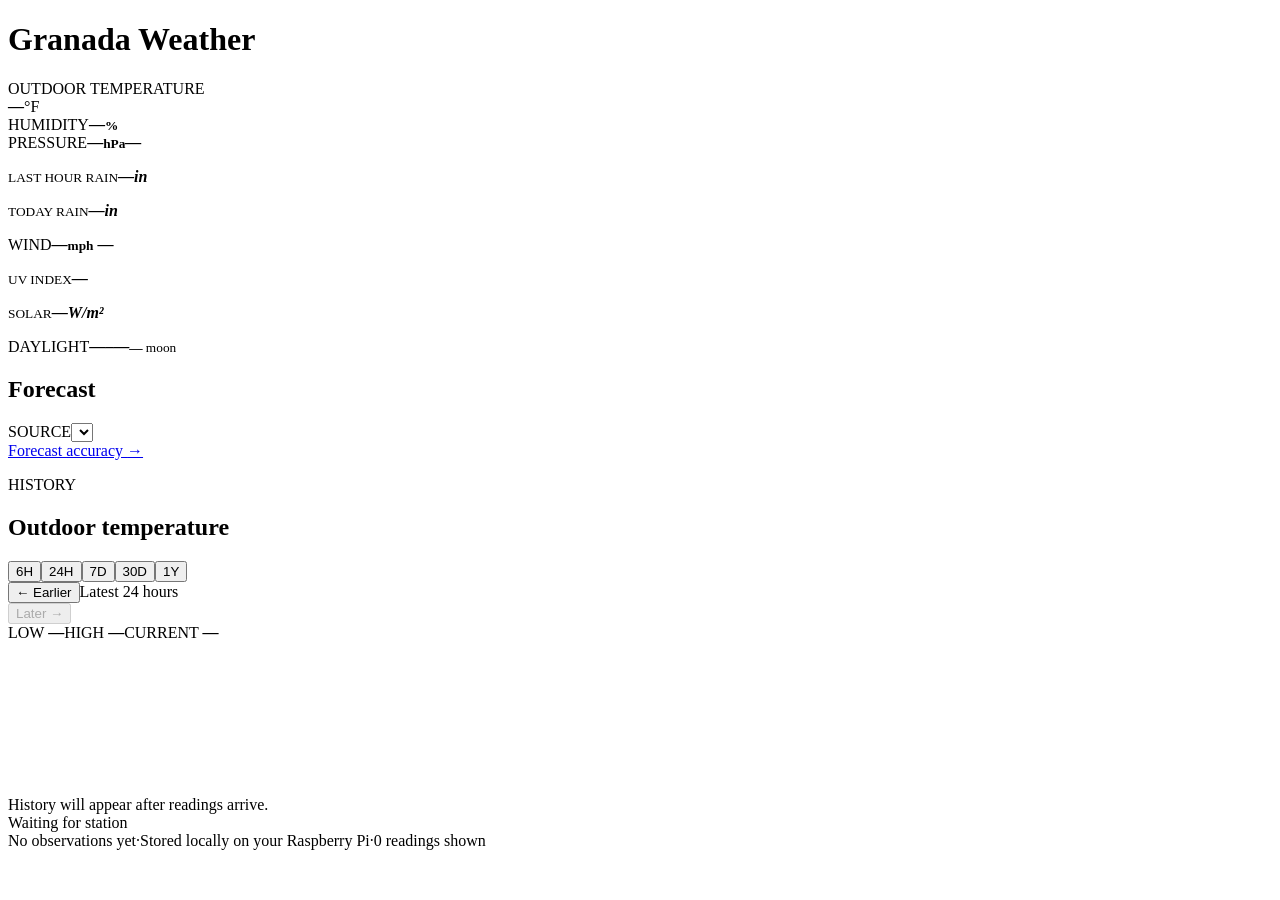
==== static/index.html @ 1e179ba0 "Show rain rate when precipitation is active" ====
<!doctype html>
<html lang="en">
<head>
  <meta charset="utf-8">
  <meta name="viewport" content="width=device-width,initial-scale=1">
  <meta name="theme-color" content="#091512">
  <meta name="apple-mobile-web-app-capable" content="yes">
  <meta name="apple-mobile-web-app-status-bar-style" content="black-translucent">
  <meta name="apple-mobile-web-app-title" content="Granada Weather">
  <title>Granada Weather</title>
  <link rel="manifest" href="/manifest.webmanifest">
  <link rel="apple-touch-icon" sizes="180x180" href="/apple-touch-icon.png">
  <link rel="icon" type="image/png" sizes="64x64" href="/favicon.png">
  <link rel="stylesheet" href="/app.css?v=30">
  <link rel="stylesheet" href="/buttons.css?v=8">
  <link rel="stylesheet" href="/forecast.css?v=10">
</head>
<body>
  <main>
    <header class="site-header">
      <h1>Granada Weather</h1>
    </header>
    <section class="current" aria-label="Current conditions">
      <div class="editorial-hero">
        <div class="editorial-temperature-copy">
          <span>OUTDOOR TEMPERATURE</span>
          <small id="apparent-temp" class="apparent-temp" hidden></small>
        </div>
        <div class="editorial-temperature"><strong id="temp">—</strong><span>°F</span></div>
        <div class="editorial-notes">
          <div><span>HUMIDITY</span><b><strong id="humidity">—</strong><small>%</small></b></div>
          <div><span>PRESSURE</span><b><strong id="pressure">—</strong><small>hPa</small><i id="pressure-trend" aria-label="Pressure trend">—</i></b></div>
        </div>
      </div>
      <div class="detail-grid">
        <div class="split-detail rain-detail">
          <small id="rain-rate-current" class="rain-rate-current" hidden></small>
          <div><p><small>LAST HOUR RAIN</small><b><strong id="rain-hour">—</strong><em>in</em></b></p><p><small>TODAY RAIN</small><b><strong id="rain-today">—</strong><em>in</em></b></p></div>
        </div>
        <div class="wind-detail"><span>WIND</span><b><strong id="wind-speed">—</strong><small>mph</small> <strong id="wind-direction">—</strong></b></div>
        <div class="split-detail sun-detail">
          <div><p><small>UV INDEX</small><b><strong id="uv-index">—</strong></b></p><p><small>SOLAR</small><b><strong id="solar-radiation">—</strong><em>W/m²</em></b></p></div>
        </div>
        <div class="sky-detail" aria-label="Sun and moon information"><span>DAYLIGHT</span><b><strong id="sunrise">—</strong>–<strong id="sunset">—</strong></b><small><strong id="moon-phase">—</strong> moon</small></div>
      </div>
    </section>
    <section class="forecast" aria-labelledby="forecast-title">
      <div class="forecast-heading">
        <h2 id="forecast-title">Forecast</h2>
        <label class="forecast-source" for="forecast-provider"><span>SOURCE</span><select id="forecast-provider" aria-label="Forecast source"></select></label>
      </div>
      <div id="forecast-cards" class="forecast-cards"></div>
      <div id="forecast-attribution" class="forecast-attribution"></div>
      <a class="accuracy-link" href="/accuracy">Forecast accuracy <span aria-hidden="true">→</span></a>
    </section>
    <section class="history">
      <div class="section-head"><div><p class="eyebrow">HISTORY</p><h2 id="chart-title">Outdoor temperature</h2></div><div class="ranges"><button data-hours="6">6H</button><button class="active" data-hours="24">24H</button><button data-hours="168">7D</button><button data-hours="720">30D</button><button data-hours="8760">1Y</button></div></div>
      <div class="history-window-controls"><button id="history-prev" type="button">← Earlier</button><span id="history-window-label">Latest 24 hours</span><div><button id="history-now" type="button" hidden>Now</button><button id="history-next" type="button" disabled>Later →</button></div></div>
      <div id="metric-picker" class="metric-picker" aria-label="Choose historical measurement"></div>
      <div class="stats"><span><span id="low-label">LOW</span> <b id="low">—</b></span><span><span id="high-label">HIGH</span> <b id="high">—</b></span><span><span id="latest-label">CURRENT</span> <b id="latest-value">—</b></span></div>
      <div class="chart-wrap"><canvas id="chart" role="img" tabindex="0" aria-label="Historical weather chart. Hover, drag, or use the arrow keys to inspect readings." aria-describedby="chart-readout"><div>Your browser does not support the historical weather chart.</div></canvas><div id="chart-readout" class="chart-readout" hidden><span id="chart-readout-time"></span><strong id="chart-readout-value"></strong></div><div id="empty">History will appear after readings arrive.</div></div>
    </section>
    <footer>
      <div id="status" class="status waiting"><i></i><span>Waiting for station</span></div>
      <div class="footer-meta"><span id="updated">No observations yet</span><span aria-hidden="true">·</span><span>Stored locally on your Raspberry Pi</span><span aria-hidden="true">·</span><span id="count">0 readings shown</span></div>
    </footer>
  </main>
  <script src="/app.js?v=30"></script>
  <script src="/forecast.js?v=12"></script>
</body>
</html>
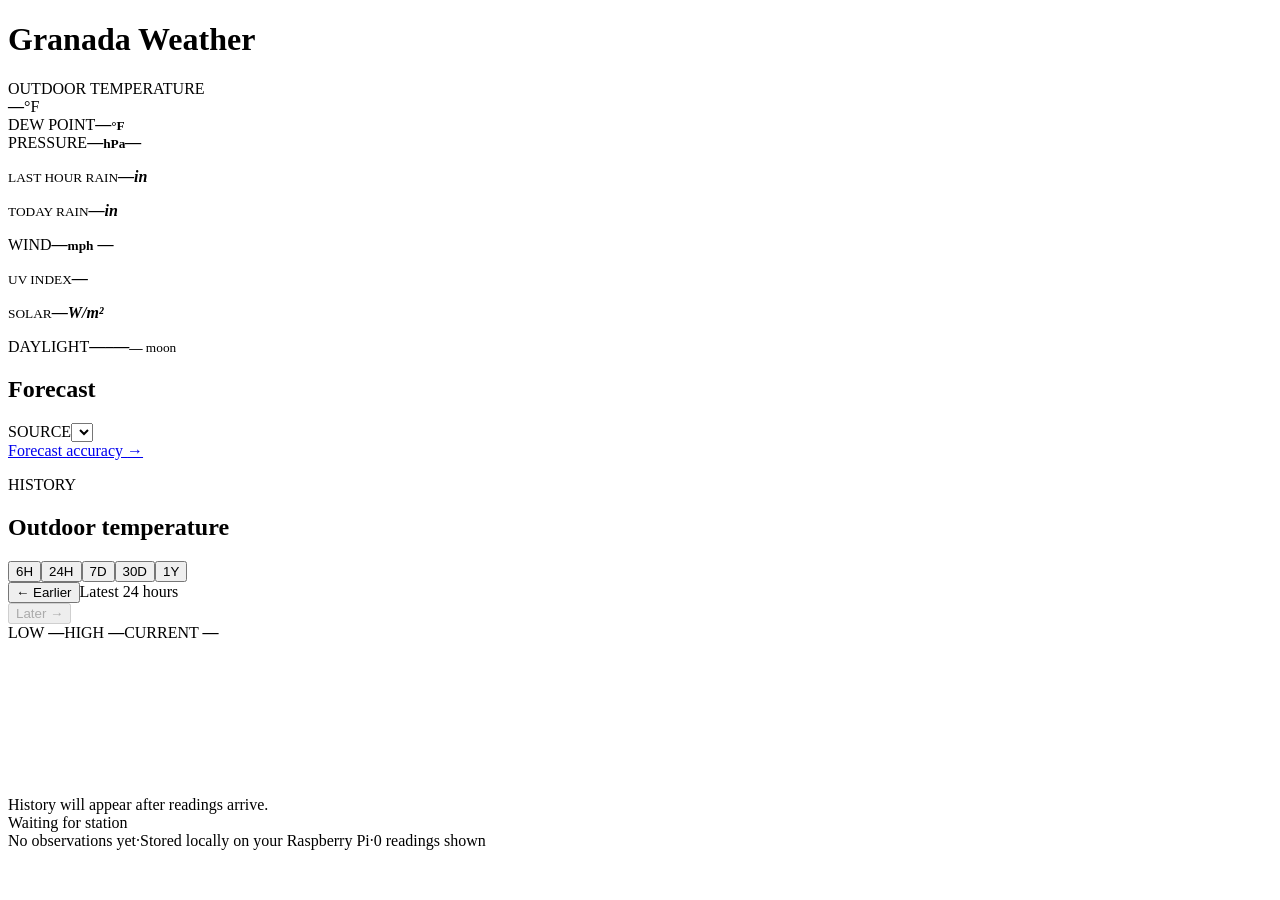
==== commit 5f1a2dd1: "Show dew point in current and forecast views" ====
--- a/static/index.html
+++ b/static/index.html
@@ -13,7 +13,7 @@
   <link rel="icon" type="image/png" sizes="64x64" href="/favicon.png">
   <link rel="stylesheet" href="/app.css?v=30">
   <link rel="stylesheet" href="/buttons.css?v=8">
-  <link rel="stylesheet" href="/forecast.css?v=10">
+  <link rel="stylesheet" href="/forecast.css?v=11">
 </head>
 <body>
   <main>
@@ -28,7 +28,7 @@
         </div>
         <div class="editorial-temperature"><strong id="temp">—</strong><span>°F</span></div>
         <div class="editorial-notes">
-          <div><span>HUMIDITY</span><b><strong id="humidity">—</strong><small>%</small></b></div>
+          <div><span>DEW POINT</span><b><strong id="dew-point">—</strong><small>°F</small></b></div>
           <div><span>PRESSURE</span><b><strong id="pressure">—</strong><small>hPa</small><i id="pressure-trend" aria-label="Pressure trend">—</i></b></div>
         </div>
       </div>
@@ -65,7 +65,7 @@
       <div class="footer-meta"><span id="updated">No observations yet</span><span aria-hidden="true">·</span><span>Stored locally on your Raspberry Pi</span><span aria-hidden="true">·</span><span id="count">0 readings shown</span></div>
     </footer>
   </main>
-  <script src="/app.js?v=30"></script>
-  <script src="/forecast.js?v=12"></script>
+  <script src="/app.js?v=34"></script>
+  <script src="/forecast.js?v=13"></script>
 </body>
 </html>
